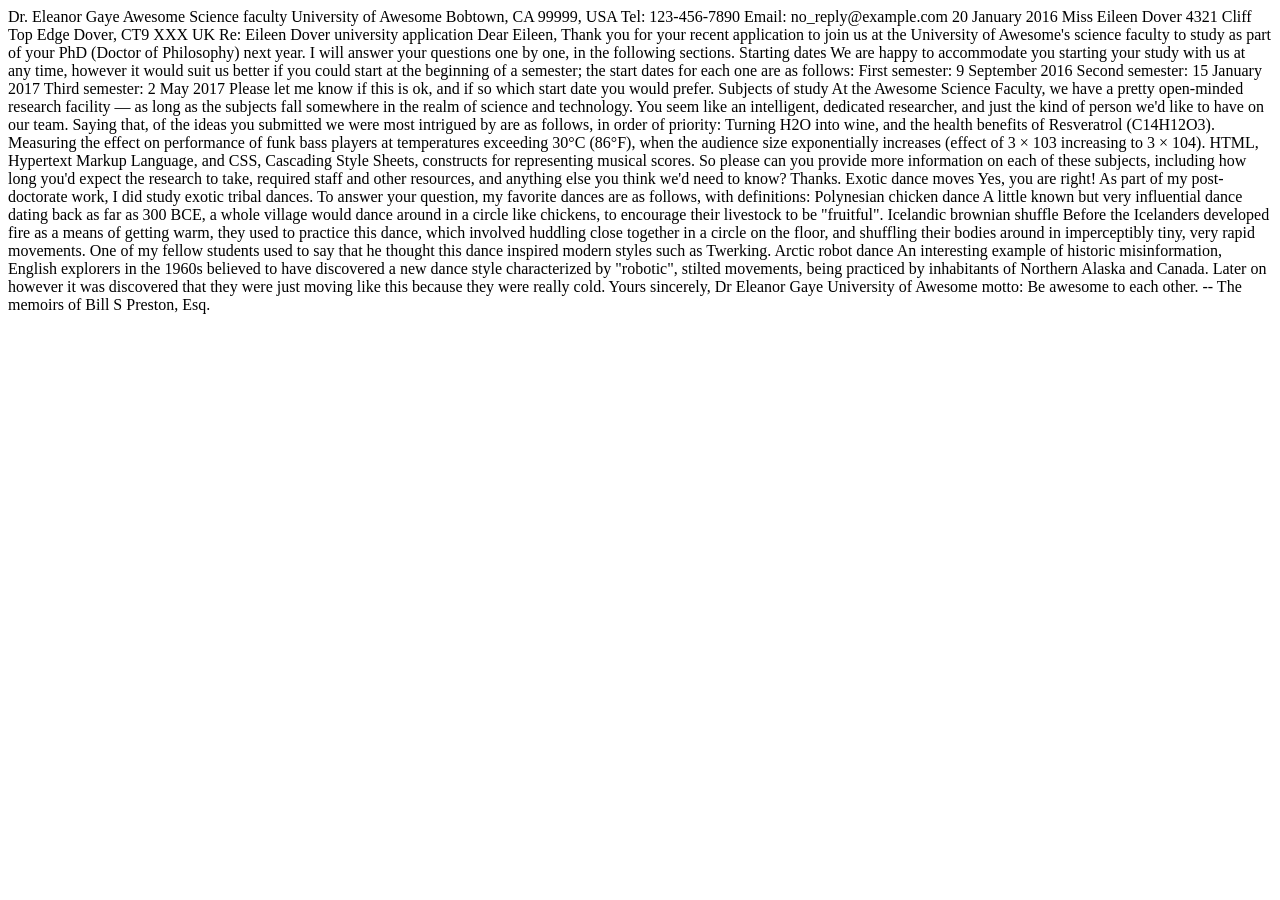
==== index.html @ eaa34e4e "first commit" ====
<!--
Name: Naseeba Shagiwal
File: index.html
Date: 15 May 2026
Assignment 1
-->
<!DOCTYPE html>
<html lang="en">
<head>
<meta charset="utf-8">
<title>Assignment 1</title>
</head>

Dr. Eleanor Gaye
Awesome Science faculty
University of Awesome
Bobtown, CA 99999,
USA
Tel: 123-456-7890
Email: no_reply@example.com

20 January 2016

Miss Eileen Dover
4321 Cliff Top Edge
Dover, CT9 XXX
UK

Re: Eileen Dover university application

Dear Eileen,

Thank you for your recent application to join us at the University of
Awesome's science faculty to study as part of your
PhD (Doctor of Philosophy) next year. I will answer your
questions one by one, in the following sections.

Starting dates

We are happy to accommodate you starting your study with us at any time,
however it would suit us better if you could start at the beginning of a
semester; the start dates for each one are as follows:

First semester: 9 September 2016
Second semester: 15 January 2017
Third semester: 2 May 2017

Please let me know if this is ok, and if so which start date you would
prefer.

Subjects of study

At the Awesome Science Faculty, we have a pretty open-minded research
facility — as long as the subjects fall somewhere in the realm of science
and technology. You seem like an intelligent, dedicated researcher, and
just the kind of person we'd like to have on our team. Saying that, of the
ideas you submitted we were most intrigued by are as follows, in order of
priority:

Turning H2O into wine, and the health benefits of Resveratrol
(C14H12O3).
Measuring the effect on performance of funk bass players at temperatures
exceeding 30°C (86°F), when the audience size exponentially increases
(effect of 3 × 103 increasing to 3 × 104).
HTML, Hypertext Markup Language, and CSS,
Cascading Style Sheets, constructs for representing musical scores.

So please can you provide more information on each of these subjects,
including how long you'd expect the research to take, required staff and
other resources, and anything else you think we'd need to know? Thanks.

Exotic dance moves

Yes, you are right! As part of my post-doctorate work, I
did study exotic tribal dances. To answer your question, my
favorite dances are as follows, with definitions:

Polynesian chicken dance
    A little known but very influential dance dating back as far as
    300 BCE, a whole village would
    dance around in a circle like chickens, to encourage their livestock to
    be "fruitful".
Icelandic brownian shuffle
    Before the Icelanders developed fire as a means of getting warm, they
    used to practice this dance, which involved huddling close together in a
    circle on the floor, and shuffling their bodies around in imperceptibly
    tiny, very rapid movements. One of my fellow students used to say that
    he thought this dance inspired modern styles such as Twerking.
Arctic robot dance
    An interesting example of historic misinformation, English explorers in
    the 1960s believed to have discovered a new dance style characterized by
    "robotic", stilted movements, being practiced by inhabitants of Northern
    Alaska and Canada. Later on however it was discovered that they were
    just moving like this because they were really cold.

Yours sincerely,

Dr Eleanor Gaye

University of Awesome motto: Be awesome to each other. --
The memoirs of Bill S Preston, Esq.
</body>
</html>
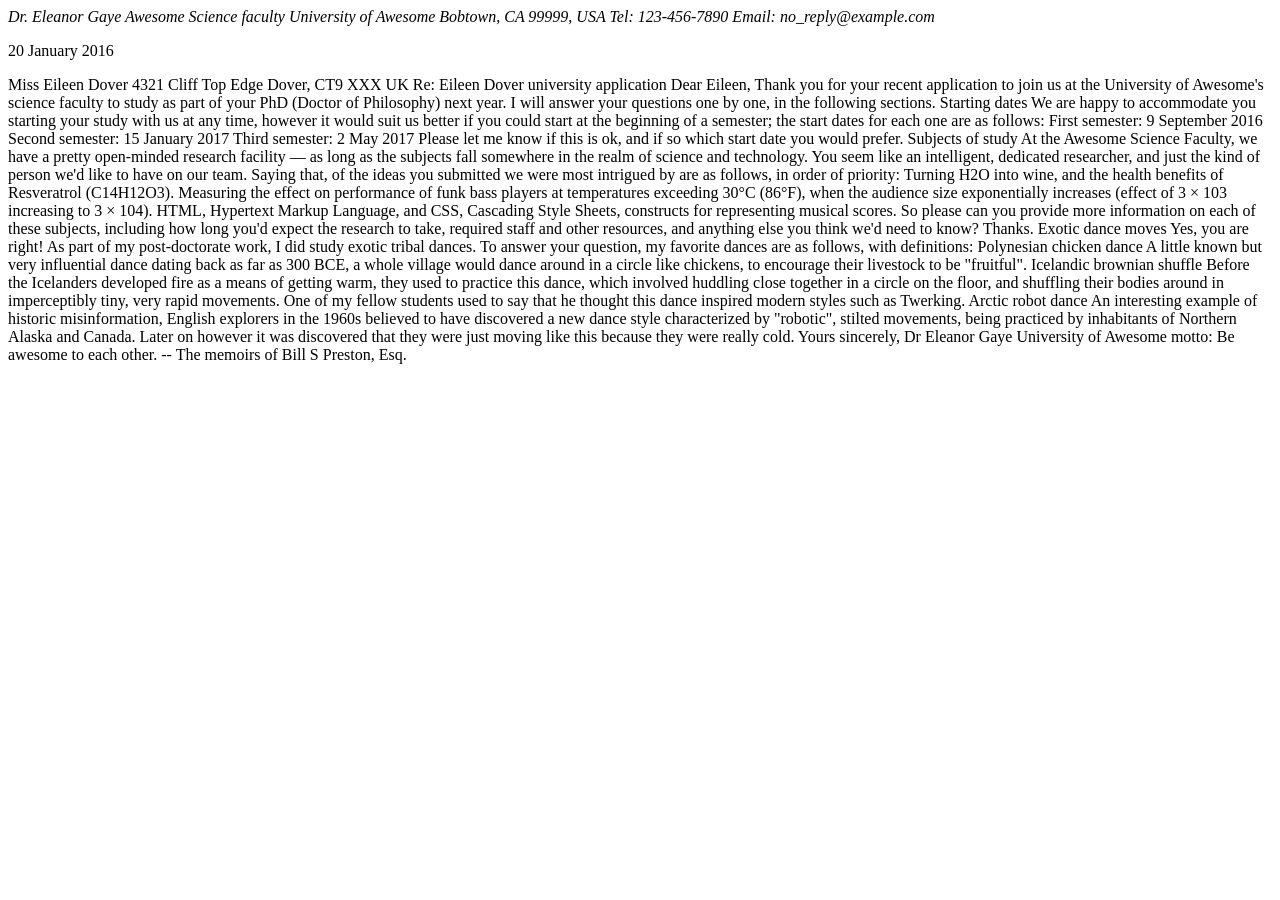
==== commit b293895c: "Update index.html Started adding markup" ====
--- a/index.html
+++ b/index.html
@@ -10,7 +10,8 @@
 <meta charset="utf-8">
 <title>Assignment 1</title>
 </head>
-
+<body>
+<address>
 Dr. Eleanor Gaye
 Awesome Science faculty
 University of Awesome
@@ -18,8 +19,9 @@
 USA
 Tel: 123-456-7890
 Email: no_reply@example.com
+</address>
 
-20 January 2016
+<p>20 January 2016</p>
 
 Miss Eileen Dover
 4321 Cliff Top Edge
